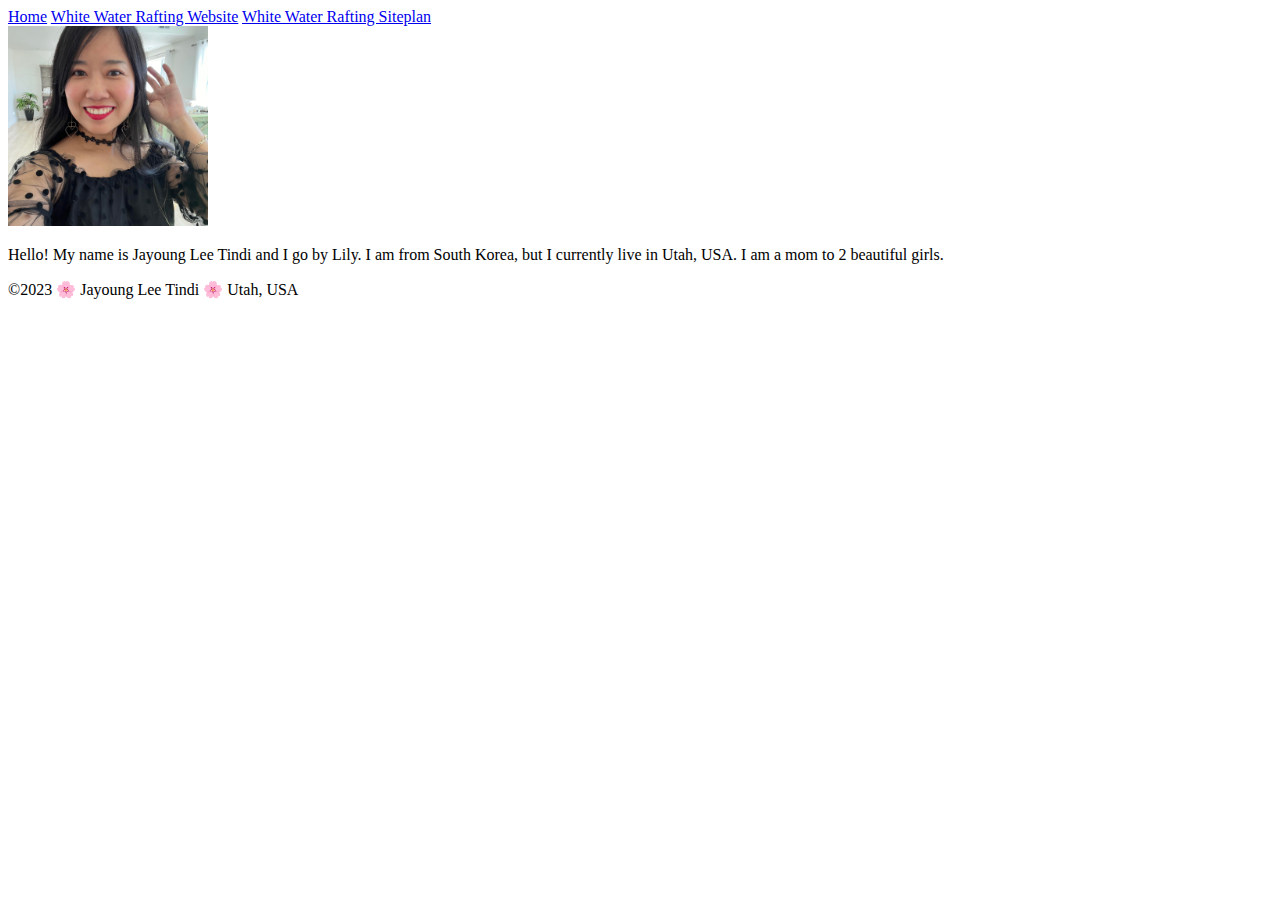
==== index.html @ 981cbebe "adding index.html and images" ====
<!DOCTYPE html>
<html lang="en-US">
<head>
    <meta charset="UTF-8">
    <meta http-equiv="X-UA-Compatible" content="IE=edge">
    <meta name="viewport" content="width=device-width, initial-scale=1.0">
    <title>Jayoung Lee Tindi | WDD 130</title>
</head>
<body>
    <header>
        <nav>
            <a href="#">Home</a>
            <a href="wwr/">White Water Rafting Website</a>
            <a href="wwr/site-plan-rafting.html">White Water Rafting Siteplan</a>
        </nav>
    </header>
    <main>
        <img src="images/profile.jpg" alt="My Profile Picture: Jayoung Lee Tindi" width="200">
        <p>Hello! My name is Jayoung Lee Tindi and I go by Lily. I am from South Korea, but I currently live in Utah, USA. I am a mom to 2 beautiful girls.</p>

    </main>
    <footer>
        <p>&copy;2023 🌸 Jayoung Lee Tindi 🌸 Utah, USA </p>

    </footer>
</body>
</html>
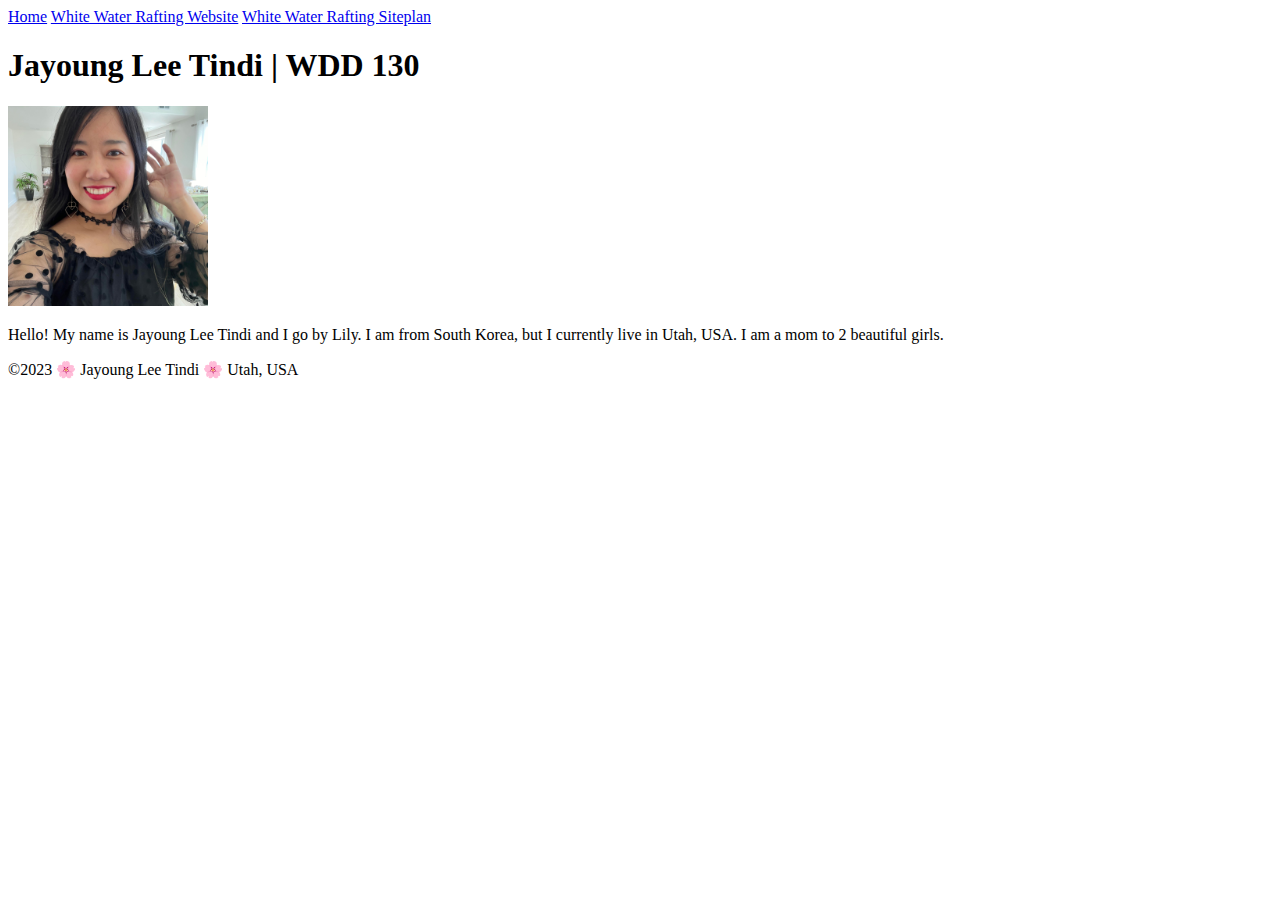
==== commit 6fa916f8: "added h1 tag" ====
--- a/index.html
+++ b/index.html
@@ -15,6 +15,7 @@
         </nav>
     </header>
     <main>
+        <h1>Jayoung Lee Tindi | WDD 130</h1>
         <img src="images/profile.jpg" alt="My Profile Picture: Jayoung Lee Tindi" width="200">
         <p>Hello! My name is Jayoung Lee Tindi and I go by Lily. I am from South Korea, but I currently live in Utah, USA. I am a mom to 2 beautiful girls.</p>
 
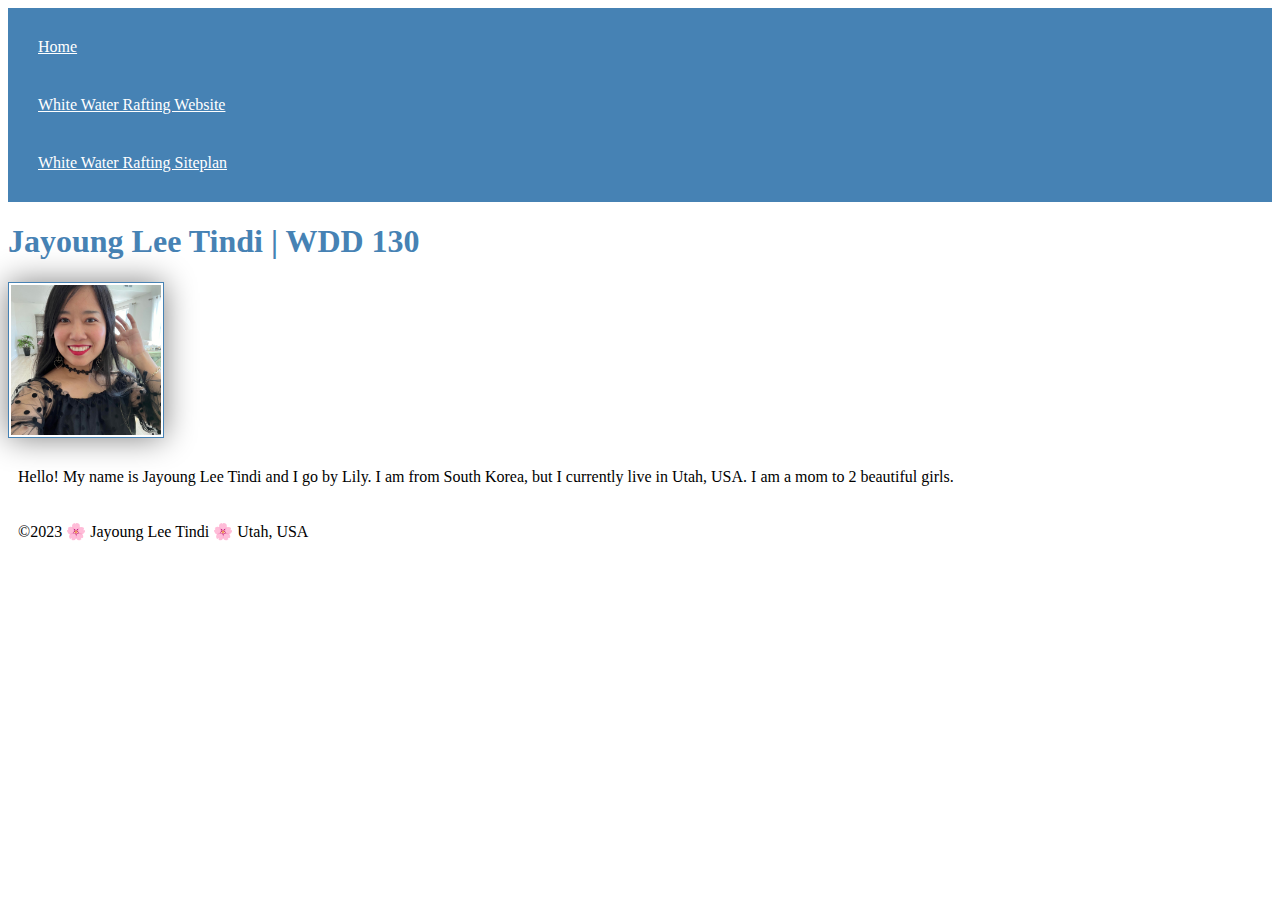
==== commit 2690e39c: "added styles.css" ====
--- a/index.html
+++ b/index.html
@@ -5,6 +5,7 @@
     <meta http-equiv="X-UA-Compatible" content="IE=edge">
     <meta name="viewport" content="width=device-width, initial-scale=1.0">
     <title>Jayoung Lee Tindi | WDD 130</title>
+    <link rel="stylesheet" href="styles/styles.css">
 </head>
 <body>
     <header>
--- a/styles/styles.css
+++ b/styles/styles.css
@@ -0,0 +1,22 @@
+nav {
+    background-color: steelblue;
+    padding: 10px;
+}
+nav a {
+    color: white;
+    display: block;
+    padding: 20px;
+}
+h1 {
+    color: steelblue;
+}
+img {
+    width: 150px;
+    height: auto;
+    border: 1px solid steelblue;
+    padding: 2px;
+    box-shadow: 0 0 30px gray;
+}
+p {
+    padding: 10px;
+}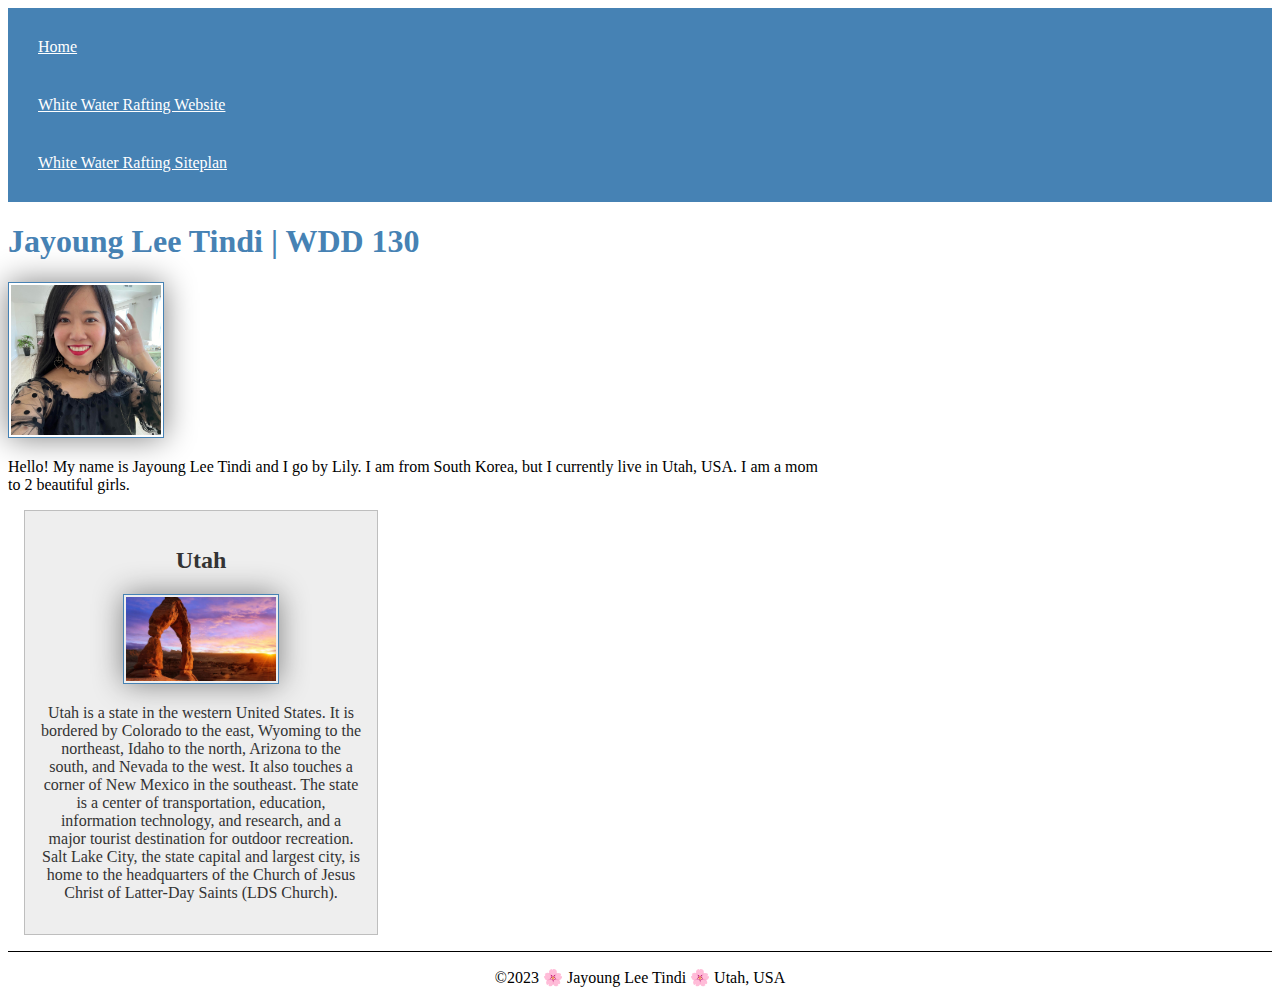
==== commit 09e1f15d: "home page enhancement" ====
--- a/index.html
+++ b/index.html
@@ -5,6 +5,8 @@
     <meta http-equiv="X-UA-Compatible" content="IE=edge">
     <meta name="viewport" content="width=device-width, initial-scale=1.0">
     <title>Jayoung Lee Tindi | WDD 130</title>
+    <meta name="description" content="Jayoung Lee Tindi's BYU Idaho WD 130 Course Home Page">
+    <meta name="author" content="Jayoung Lee TIndi">
     <link rel="stylesheet" href="styles/styles.css">
 </head>
 <body>
@@ -21,6 +23,11 @@
         <p>Hello! My name is Jayoung Lee Tindi and I go by Lily. I am from South Korea, but I currently live in Utah, USA. I am a mom to 2 beautiful girls.</p>
 
     </main>
+    <aside>
+        <h2>Utah</h2>
+        <img src="images/utah.jpg" alt="Utah Picture">
+        <p>Utah is a state in the western United States. It is bordered by Colorado to the east, Wyoming to the northeast, Idaho to the north, Arizona to the south, and Nevada to the west. It also touches a corner of New Mexico in the southeast. The state is a center of transportation, education, information technology, and research, and a major tourist destination for outdoor recreation. Salt Lake City, the state capital and largest city, is home to the headquarters of the Church of Jesus Christ of Latter-Day Saints (LDS Church). </p>
+    </aside>
     <footer>
         <p>&copy;2023 🌸 Jayoung Lee Tindi 🌸 Utah, USA </p>
 
--- a/styles/styles.css
+++ b/styles/styles.css
@@ -6,6 +6,13 @@
     color: white;
     display: block;
     padding: 20px;
+}
+main {
+    max-width: 820px;
+}
+main img {
+    width: 150px;
+    height: auto;
 }
 h1 {
     color: steelblue;
@@ -18,5 +25,23 @@
     box-shadow: 0 0 30px gray;
 }
 p {
-    padding: 10px;
+    padding: 0;
+}
+aside {
+    width: 20rem;
+    margin: 1rem;
+    border: 1px solid rgba(0, 0, 0, 0.2);
+    padding: 1rem;
+    background-color: #eee;
+    color: #333;
+    text-align: center;
+}
+aside image {
+    width: 200px;
+    height: auto;
+}
+footer {
+    margin-top: 1em;
+    border-top: 1px solid #000;
+    text-align: center;
 }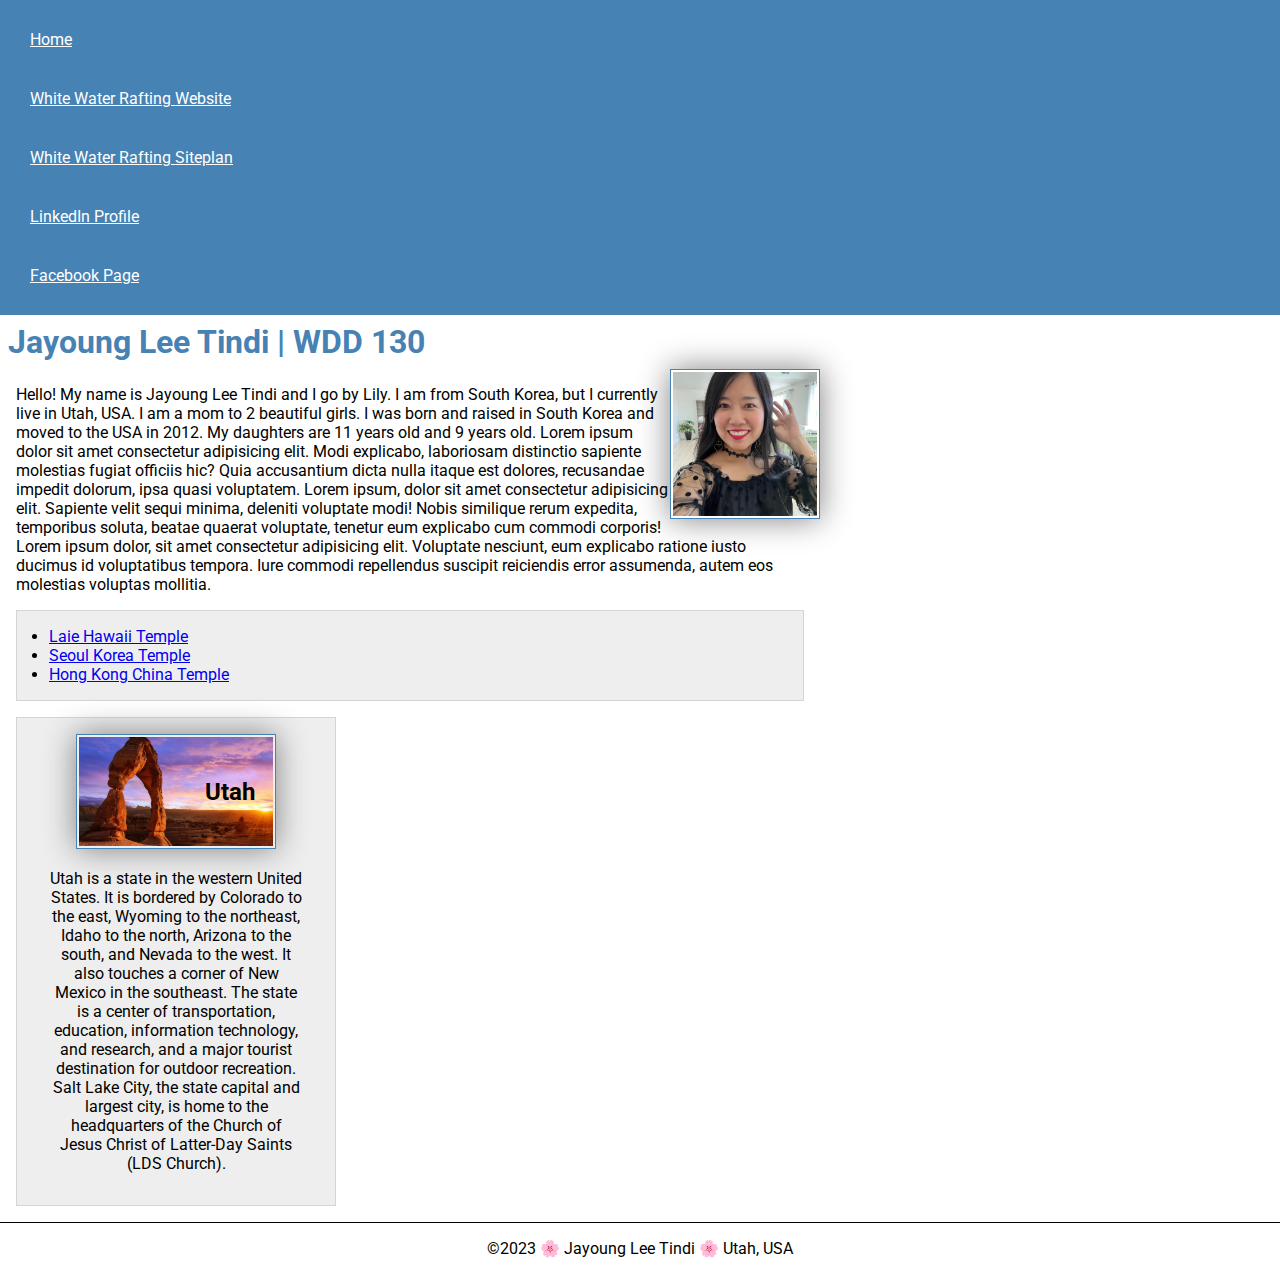
==== commit 31a345ed: "W03 Assignment: Course Home Enhancement" ====
--- a/index.html
+++ b/index.html
@@ -8,6 +8,9 @@
     <meta name="description" content="Jayoung Lee Tindi's BYU Idaho WD 130 Course Home Page">
     <meta name="author" content="Jayoung Lee TIndi">
     <link rel="stylesheet" href="styles/styles.css">
+    <link rel="preconnect" href="https://fonts.googleapis.com">
+    <link rel="preconnect" href="https://fonts.gstatic.com" crossorigin>
+    <link href="https://fonts.googleapis.com/css2?family=Kanit:wght@500&family=Roboto&display=swap" rel="stylesheet">
 </head>
 <body>
     <header>
@@ -15,15 +18,25 @@
             <a href="#">Home</a>
             <a href="wwr/">White Water Rafting Website</a>
             <a href="wwr/site-plan-rafting.html">White Water Rafting Siteplan</a>
+            <a href="https://linkedin.com">LinkedIn Profile</a>
+            <a href="https://facebook.com">Facebook Page</a>
         </nav>
     </header>
     <main>
         <h1>Jayoung Lee Tindi | WDD 130</h1>
         <img src="images/profile.jpg" alt="My Profile Picture: Jayoung Lee Tindi" width="200">
-        <p>Hello! My name is Jayoung Lee Tindi and I go by Lily. I am from South Korea, but I currently live in Utah, USA. I am a mom to 2 beautiful girls.</p>
-
+        <p>Hello! My name is Jayoung Lee Tindi and I go by Lily. I am from South Korea, but I currently live in Utah, USA. I am a mom to 2 beautiful girls.
+            I was born and raised in South Korea and moved to the USA in 2012. My daughters are 11 years old and 9 years old. Lorem ipsum dolor sit amet consectetur adipisicing elit. Modi explicabo, laboriosam distinctio sapiente molestias fugiat officiis hic? Quia accusantium dicta nulla itaque est dolores, recusandae impedit dolorum, ipsa quasi voluptatem.
+            Lorem ipsum, dolor sit amet consectetur adipisicing elit. Sapiente velit sequi minima, deleniti voluptate modi! Nobis similique rerum expedita, temporibus soluta, beatae quaerat voluptate, tenetur eum explicabo cum commodi corporis! Lorem ipsum dolor, sit amet consectetur adipisicing elit. Voluptate nesciunt, eum explicabo ratione iusto ducimus id voluptatibus tempora. 
+            Iure commodi repellendus suscipit reiciendis error assumenda, autem eos molestias voluptas mollitia.
+        </p>
+        <ul class="box indent">
+            <li><a href="https://www.churchofjesuschrist.org/temples/details/laie-hawaii-temple?lang=eng" target="_blank">Laie Hawaii Temple</a></li>
+            <li><a href="https://www.churchofjesuschrist.org/temples/details/seoul-korea-temple?lang=eng" target="_blank">Seoul Korea Temple</a></li>
+            <li><a href="https://www.churchofjesuschrist.org/temples/details/hong-kong-china-temple?lang=eng" target="_blank">Hong Kong China Temple</a></li>
+        </ul>
     </main>
-    <aside>
+    <aside class="box">
         <h2>Utah</h2>
         <img src="images/utah.jpg" alt="Utah Picture">
         <p>Utah is a state in the western United States. It is bordered by Colorado to the east, Wyoming to the northeast, Idaho to the north, Arizona to the south, and Nevada to the west. It also touches a corner of New Mexico in the southeast. The state is a center of transportation, education, information technology, and research, and a major tourist destination for outdoor recreation. Salt Lake City, the state capital and largest city, is home to the headquarters of the Church of Jesus Christ of Latter-Day Saints (LDS Church). </p>
@@ -33,4 +46,5 @@
 
     </footer>
 </body>
-</html>+</html>
+<!-- 30 Sept 2023 -->--- a/styles/styles.css
+++ b/styles/styles.css
@@ -1,3 +1,13 @@
+/* Universal Selector */
+* {
+    margin: 0;
+    padding: 0;
+    box-sizing: border-box
+}
+body {
+    font-size: 16px;
+    font-family: Roboto, Arial, sans-serif;
+}
 nav {
     background-color: steelblue;
     padding: 10px;
@@ -13,9 +23,11 @@
 main img {
     width: 150px;
     height: auto;
+    float: right;
 }
 h1 {
     color: steelblue;
+    padding: .5rem
 }
 img {
     width: 150px;
@@ -28,20 +40,36 @@
     padding: 0;
 }
 aside {
+    position: relative;
     width: 20rem;
-    margin: 1rem;
-    border: 1px solid rgba(0, 0, 0, 0.2);
-    padding: 1rem;
-    background-color: #eee;
-    color: #333;
     text-align: center;
 }
-aside image {
+aside img {
     width: 200px;
     height: auto;
+}
+aside h2 {
+    position: absolute;
+    top: 60px;
+    right: 80px;
 }
 footer {
     margin-top: 1em;
     border-top: 1px solid #000;
     text-align: center;
+}
+p {
+    margin: 1rem;
+}
+
+/* Class Selctors */
+.box {
+    margin: 1rem;
+    border: 1px solid rgba(0, 0, 0, 0.1);
+    padding: 1rem;
+    background-color: #eee;
+    color: #000;
+}
+.indent {
+    padding-left: 2rem;
 }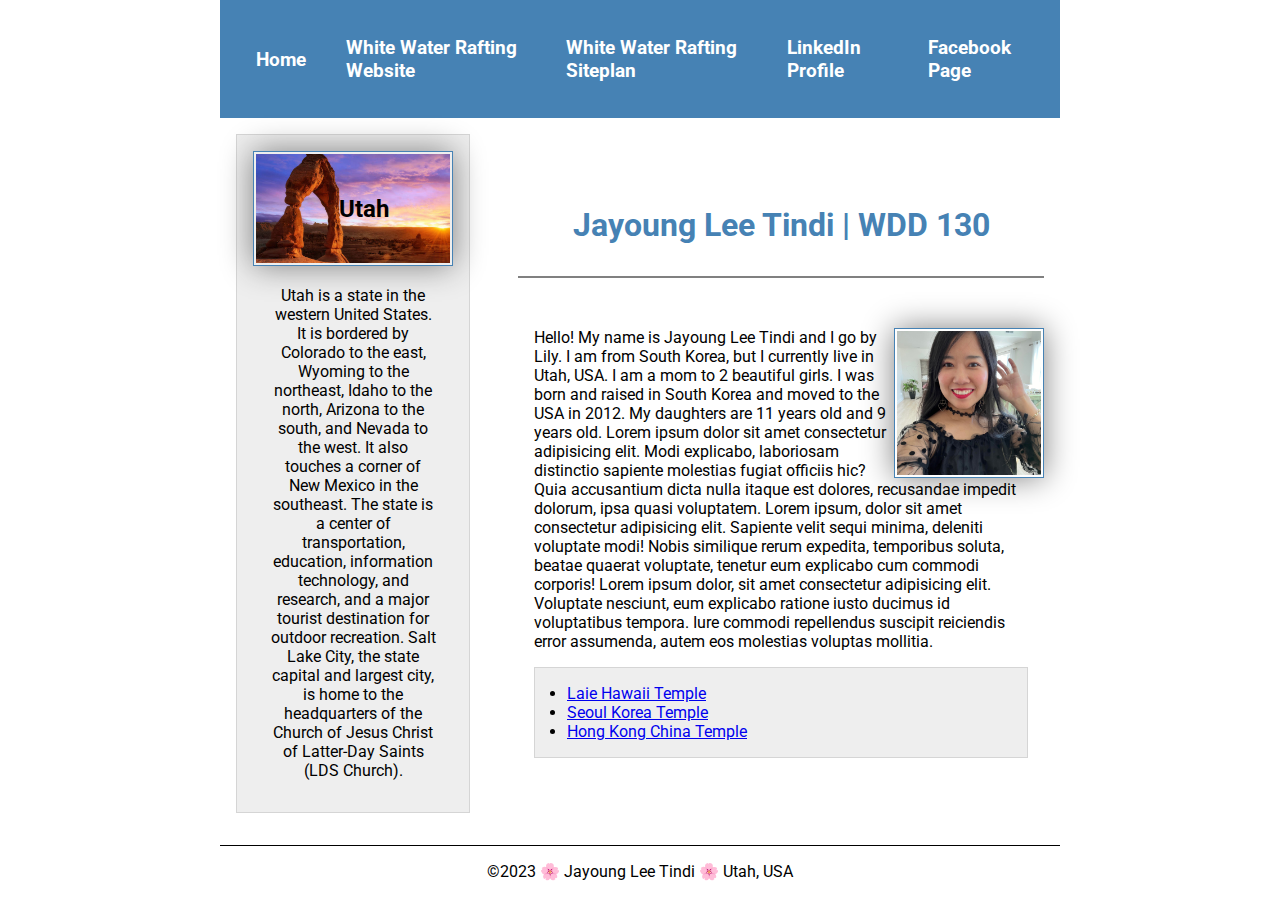
==== commit a77094bd: "W4" ====
--- a/index.html
+++ b/index.html
@@ -22,6 +22,7 @@
             <a href="https://facebook.com">Facebook Page</a>
         </nav>
     </header>
+    <div class="grid">
     <main>
         <h1>Jayoung Lee Tindi | WDD 130</h1>
         <img src="images/profile.jpg" alt="My Profile Picture: Jayoung Lee Tindi" width="200">
@@ -41,10 +42,11 @@
         <img src="images/utah.jpg" alt="Utah Picture">
         <p>Utah is a state in the western United States. It is bordered by Colorado to the east, Wyoming to the northeast, Idaho to the north, Arizona to the south, and Nevada to the west. It also touches a corner of New Mexico in the southeast. The state is a center of transportation, education, information technology, and research, and a major tourist destination for outdoor recreation. Salt Lake City, the state capital and largest city, is home to the headquarters of the Church of Jesus Christ of Latter-Day Saints (LDS Church). </p>
     </aside>
+    </div>
     <footer>
         <p>&copy;2023 🌸 Jayoung Lee Tindi 🌸 Utah, USA </p>
 
     </footer>
 </body>
 </html>
-<!-- 30 Sept 2023 -->+<!-- 5 Oct 2023 -->--- a/styles/styles.css
+++ b/styles/styles.css
@@ -2,23 +2,36 @@
 * {
     margin: 0;
     padding: 0;
-    box-sizing: border-box
+    box-sizing: border-box;
 }
 body {
     font-size: 16px;
     font-family: Roboto, Arial, sans-serif;
 }
+
+header, .grid, footer {
+    max-width: 840px;
+    margin: 0 auto;
+}
 nav {
     background-color: steelblue;
-    padding: 10px;
+    padding: 1rem;
+    display: flex;
+    justify-content: space-evenly;
+    align-items: center;
 }
 nav a {
     color: white;
     display: block;
     padding: 20px;
+    font-size: 1.2rem;
+    font-weight: 700;
+    text-decoration: none;
 }
 main {
-    max-width: 820px;
+    max-width: 900px;
+    grid-column: 2 / 3;
+    margin: 1rem;
 }
 main img {
     width: 150px;
@@ -27,7 +40,10 @@
 }
 h1 {
     color: steelblue;
-    padding: .5rem
+    margin-bottom: 50px;
+    text-align: center;
+    padding: 2rem ;
+    border-bottom: 2px solid gray;
 }
 img {
     width: 150px;
@@ -41,8 +57,10 @@
 }
 aside {
     position: relative;
-    width: 20rem;
+    /* width: 20rem; */
     text-align: center;
+    grid-column: 1 / 2 ;
+    grid-row: 1 / 2 ;
 }
 aside img {
     width: 200px;
@@ -62,7 +80,13 @@
     margin: 1rem;
 }
 
-/* Class Selctors */
+/* Class Selectors */
+.grid {
+    display: grid;
+    grid-template-columns: 1fr 3fr;
+    grid-gap: 1rem;
+    align-items: center;
+}
 .box {
     margin: 1rem;
     border: 1px solid rgba(0, 0, 0, 0.1);
@@ -72,4 +96,5 @@
 }
 .indent {
     padding-left: 2rem;
-}+}
+
